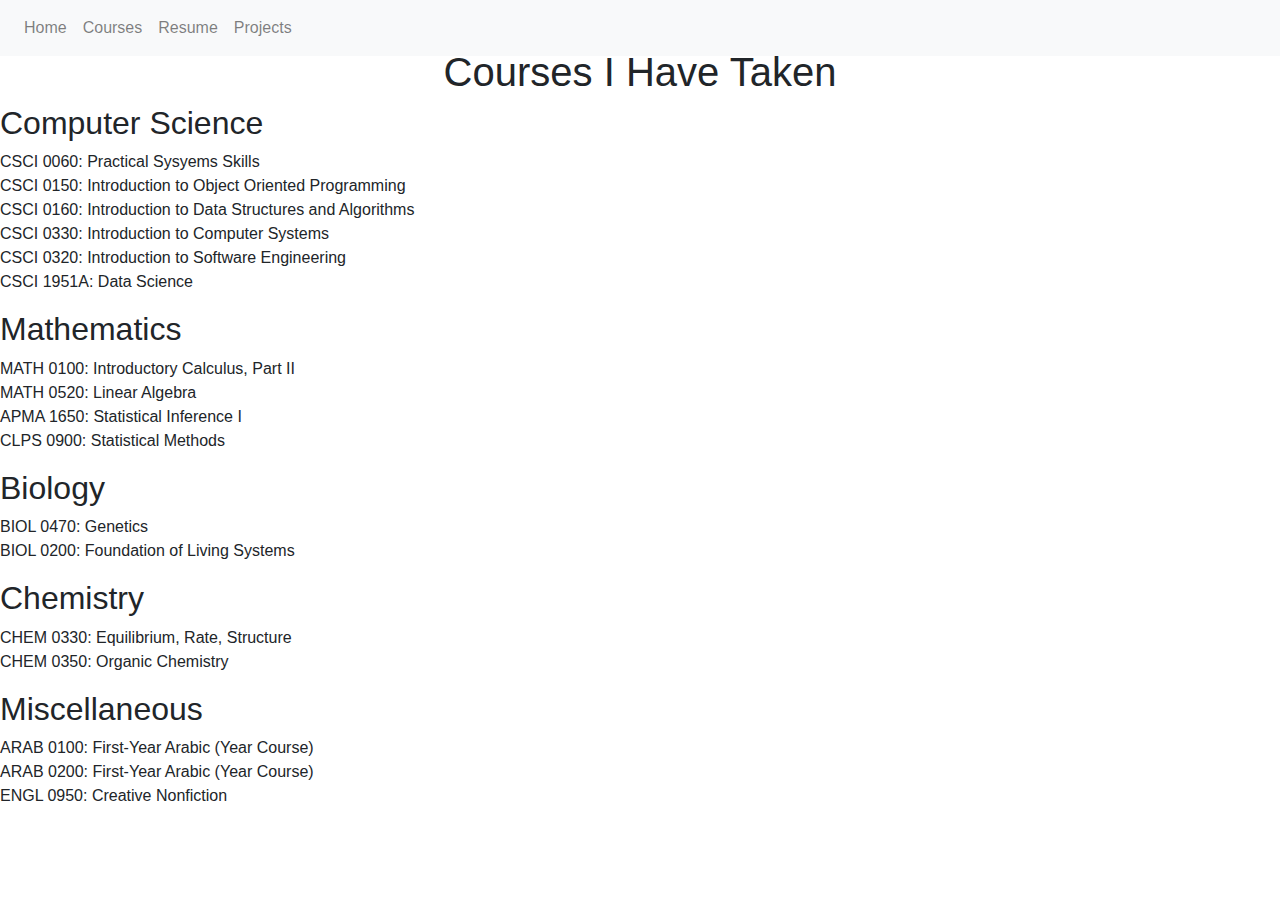
==== courses.html @ 004cf5f5 "Added website stuff" ====
<!DOCTYPE html>
<html>
<head>
<link href="../css/style.css" rel="stylesheet">
<link rel="stylesheet" href="https://stackpath.bootstrapcdn.com/bootstrap/4.4.1/css/bootstrap.min.css" integrity="sha384-Vkoo8x4CGsO3+Hhxv8T/Q5PaXtkKtu6ug5TOeNV6gBiFeWPGFN9MuhOf23Q9Ifjh" crossorigin="anonymous">
<title>Nasheath Ahmed</title>
    </head>
<body>
    <header>
      <nav class="navbar fixed-top navbar-expand-lg navbar-light bg-light">
        <button class="navbar-toggler" type="button" data-toggle="collapse" data-target="#navbarContents" aria-expanded="false" aria-label="Toggle navigation">
        <span class="navbar-toggler-icon"></span>
        </button>
        <div class="collapse navbar-collapse" id="navbarContents">
            <div class="navbar-nav">
                <a class="nav-item nav-link" href="index.html">Home<span class="sr-only">(current)</span></a>
                <a class="nav-item nav-link" href="courses.html">Courses</a>
                <a class="nav-item nav-link" href="resume.html">Resume</a>
                <a class="nav-item nav-link" href="projects.html">Projects</a>
            </div>
        </div>
    </nav>
    </header>
    <br>
    <br>
    <h1>Courses I Have Taken</h1>
    <h2>Computer Science</h2>
    <ul>
    <li>CSCI 0060: Practical Sysyems Skills</li>
    <li>CSCI 0150: Introduction to Object Oriented Programming</li>
    <li>CSCI 0160: Introduction to Data Structures and Algorithms</li>
    <li>CSCI 0330: Introduction to Computer Systems</li>
    <li>CSCI 0320: Introduction to Software Engineering</li>
    <li>CSCI 1951A: Data Science</li>
    </ul>
    <h2>Mathematics</h2>
    <ul>
    <li>MATH 0100: Introductory Calculus, Part II</li>
    <li>MATH 0520: Linear Algebra</li>
    <li>APMA 1650: Statistical Inference I</li>
    <li>CLPS 0900: Statistical Methods</li>
    </ul>
    <h2>Biology</h2>
    <ul>
    <li>BIOL 0470: Genetics</li>
    <li>BIOL 0200: Foundation of Living Systems</li>
    </ul>
    <h2>Chemistry</h2>
    <ul>
    <li>CHEM 0330: Equilibrium, Rate, Structure</li>
    <li>CHEM 0350: Organic Chemistry</li>
    </ul>
    <h2>Miscellaneous</h2>
    <ul>
    <li>ARAB 0100: First-Year Arabic (Year Course)</li>
    <li>ARAB 0200: First-Year Arabic (Year Course)</li>
    <li>ENGL 0950: Creative Nonfiction</li>
    </ul>
    
    <script src="https://code.jquery.com/jquery-3.4.1.slim.min.js" integrity="sha384-J6qa4849blE2+poT4WnyKhv5vZF5SrPo0iEjwBvKU7imGFAV0wwj1yYfoRSJoZ+n" crossorigin="anonymous"></script>
<script src="https://cdn.jsdelivr.net/npm/popper.js@1.16.0/dist/umd/popper.min.js" integrity="sha384-Q6E9RHvbIyZFJoft+2mJbHaEWldlvI9IOYy5n3zV9zzTtmI3UksdQRVvoxMfooAo" crossorigin="anonymous"></script>
<script src="https://stackpath.bootstrapcdn.com/bootstrap/4.4.1/js/bootstrap.min.js" integrity="sha384-wfSDF2E50Y2D1uUdj0O3uMBJnjuUD4Ih7YwaYd1iqfktj0Uod8GCExl3Og8ifwB6" crossorigin="anonymous"></script>
    </body>
</html>
---- css/style.css ----
.hello{
display: inline;
padding:140px
}
ul {
  list-style-type: none;
  margin: 0;
  padding: 0;
}
.hi{
    background-color: black;
}
table, th, td {
  border: 1px solid black;
}
p{
    font-family: Arial;
    text-align: center;
    font-size: 30px;;
}
nav{
    background-color: aliceblue
}
div{
    text-align: center
}
h1{
    text-align: center
}
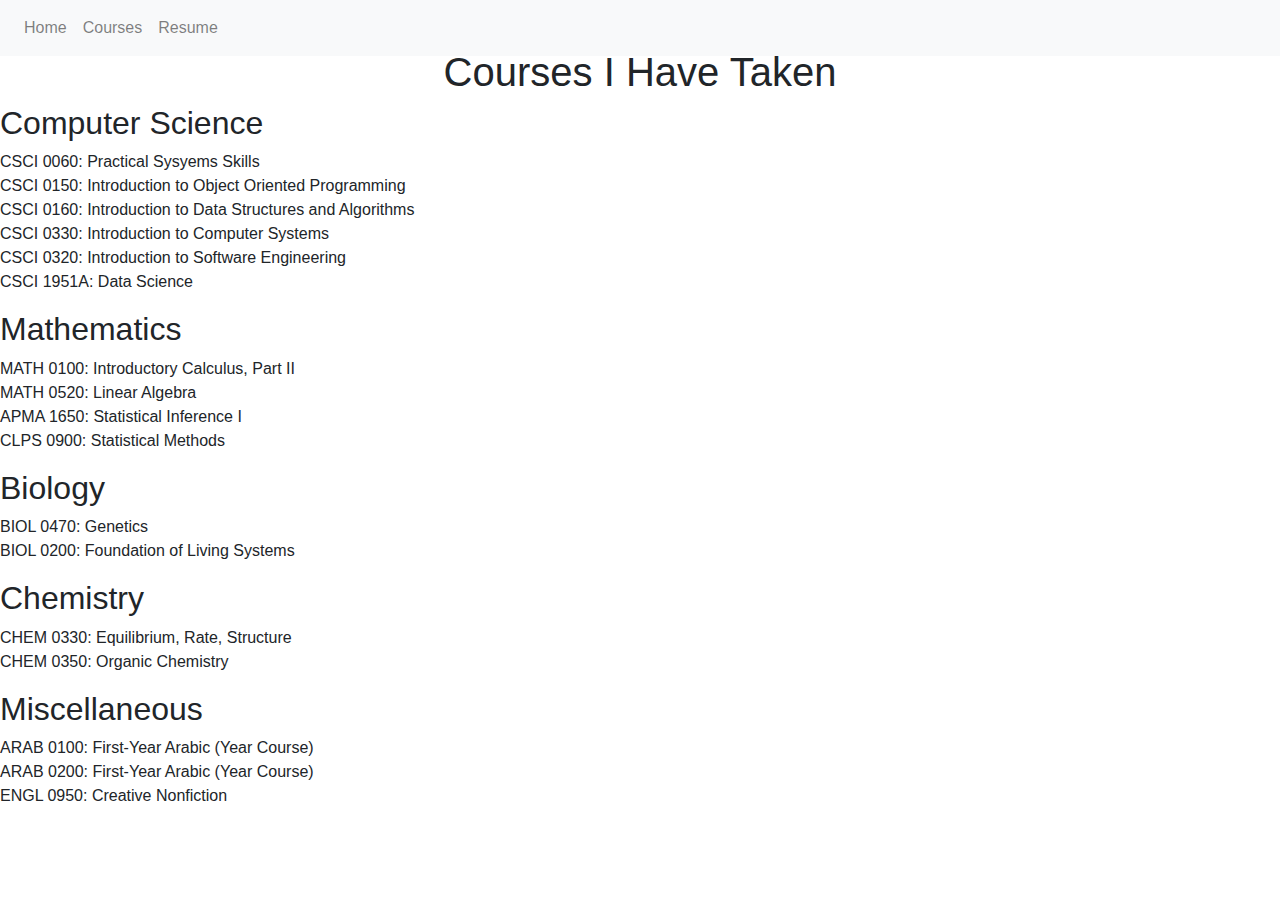
==== commit d74d5f6c: "Took out a link addition" ====
--- a/courses.html
+++ b/courses.html
@@ -16,7 +16,7 @@
                 <a class="nav-item nav-link" href="index.html">Home<span class="sr-only">(current)</span></a>
                 <a class="nav-item nav-link" href="courses.html">Courses</a>
                 <a class="nav-item nav-link" href="resume.html">Resume</a>
-                <a class="nav-item nav-link" href="projects.html">Projects</a>
+                <!-- <a class="nav-item nav-link" href="projects.html">Projects</a> -->
             </div>
         </div>
     </nav>
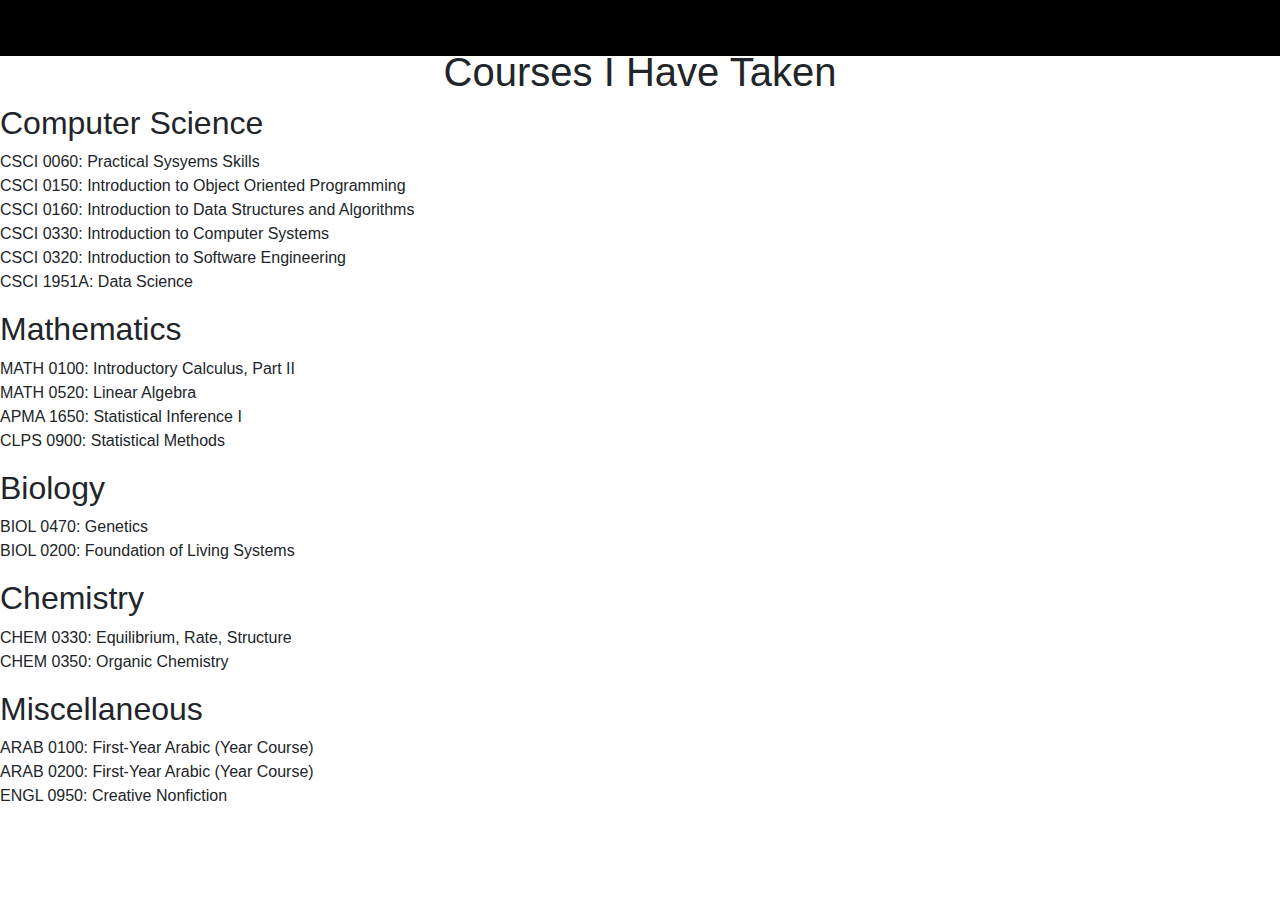
==== commit 7c5e0969: "Fixed the div headers" ====
--- a/courses.html
+++ b/courses.html
@@ -7,12 +7,12 @@
     </head>
 <body>
     <header>
-      <nav class="navbar fixed-top navbar-expand-lg navbar-light bg-light">
+      <nav class="navbar fixed-top navbar-expand-lg navbar-light">
         <button class="navbar-toggler" type="button" data-toggle="collapse" data-target="#navbarContents" aria-expanded="false" aria-label="Toggle navigation">
         <span class="navbar-toggler-icon"></span>
         </button>
         <div class="collapse navbar-collapse" id="navbarContents">
-            <div class="navbar-nav">
+            <div id="navigation" class="navbar-nav">
                 <a class="nav-item nav-link" href="index.html">Home<span class="sr-only">(current)</span></a>
                 <a class="nav-item nav-link" href="courses.html">Courses</a>
                 <a class="nav-item nav-link" href="resume.html">Resume</a>
--- a/css/style.css
+++ b/css/style.css
@@ -16,14 +16,32 @@
 p{
     font-family: Arial;
     text-align: center;
-    font-size: 30px;;
+    /* font-size: 20px;; */
+}
+#about{
+    font-family: Arial;
+    text-align: center;
+    font-size: 30px;
 }
 nav{
-    background-color: aliceblue
+    background-color: black
 }
 div{
     text-align: center
 }
 h1{
     text-align: center
+}
+#navigation{
+    word-spacing: 100px;
+    align-content: right;
+}
+#atags{
+    color: white;
+}
+#contact_box{
+    height: 100px;
+    width: 800px;
+    text-align: center;
+    margin: 0 auto;
 }